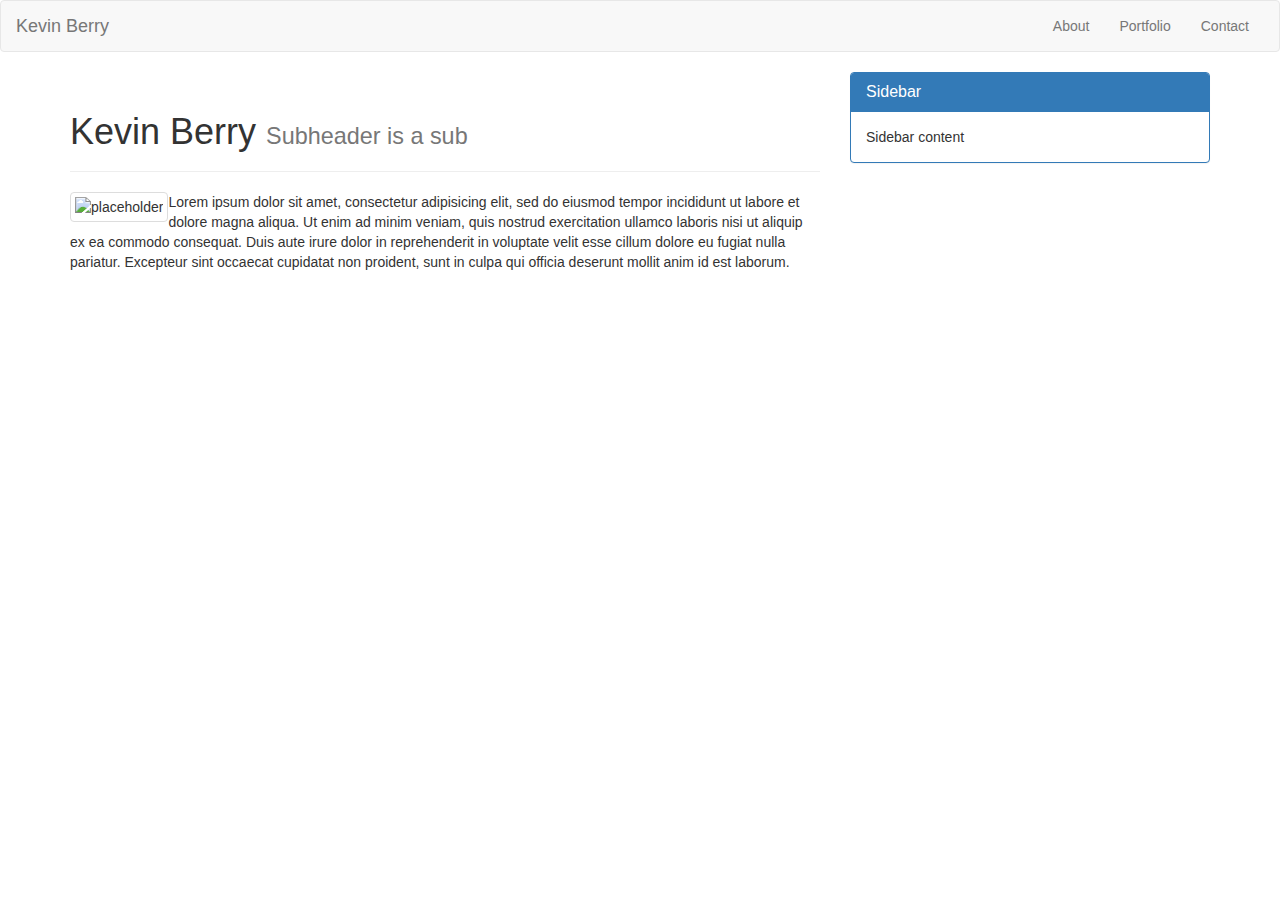
==== index.html @ 3a62cb76 "Next gen" ====
<!DOCTYPE html>
<html>
<head>
  <title> navbars</title>
  <meta charset="utf-8">
  <meta name="viewport" content="width=device-width, initial-scale=1">

  <link rel="stylesheet" href="https://maxcdn.bootstrapcdn.com/bootstrap/3.3.7/css/bootstrap.min.css" integrity="sha384-BVYiiSIFeK1dGmJRAkycuHAHRg32OmUcww7on3RYdg4Va+PmSTsz/K68vbdEjh4u" crossorigin="anonymous">

  <style type="text/css">
    .right-column .left-column{
      background-color: tan;
      border: solid black 1px;
    }

  </style>

</head>
<body>
      <nav class="navbar navbar-default">

        <div class="container-fluid">
          <!-- Brand and toggle get grouped for better mobile display -->
          <div class="navbar-header">
          
            <a class="navbar-brand" href="#">Kevin Berry</a>
          
          </div>

        <!-- Collect the nav links, forms, and other content for toggling -->
        <div class="collapse navbar-collapse" id="bs-example-navbar-collapse-1">
                    
          <ul class="nav navbar-nav navbar-right">

            <li><a href="index.html" >About</a></li>

            <li><a href="Portfolio.html" >Portfolio</a></li>

            <li><a href="contact.html" >Contact</a></li>

          </ul>

        </div><!-- /.navbar-collapse -->

      </div><!-- /.container-fluid -->

    </nav>
<!-- End of Navbar -->

<!-- Start of main content -->
  <div class="container">

  <!-- Title and Sidebar *move sidebar to seperate column -->

    <div class="row">

      <div class="col-md-8 col-xs-12 left-column" >

      <!-- page header -->

        <div class="page-header">
          <h1>Kevin Berry <small> Subheader is a sub</small></h1>
        </div>

        <!-- main content -->

        <div class="row">

          <div class="col-md-12">
            <img src="http://via.placeholder.com/150x150" alt="placeholder" class="img img-thumbnail pull-left">

            <p>
              Lorem ipsum dolor sit amet, consectetur adipisicing elit, sed do eiusmod
              tempor incididunt ut labore et dolore magna aliqua. Ut enim ad minim veniam,
              quis nostrud exercitation ullamco laboris nisi ut aliquip ex ea commodo
              consequat. Duis aute irure dolor in reprehenderit in voluptate velit esse
              cillum dolore eu fugiat nulla pariatur. Excepteur sint occaecat cupidatat non
              proident, sunt in culpa qui officia deserunt mollit anim id est laborum.
            </p>
          </div>
          
        </div>

      </div>

      <div class="col-md-4 col-xs-12 right-column">

      <!-- sidebar -->

        <div class="panel panel-primary">

            <div class="panel-heading">
              <h1 class="panel-title">Sidebar</h1>
            </div>

            <div class="panel-body">
              Sidebar content
            </div>

          </div>

      </div>

    </div>

  <!-- end of main content -->
  </div>

</body>
</html>
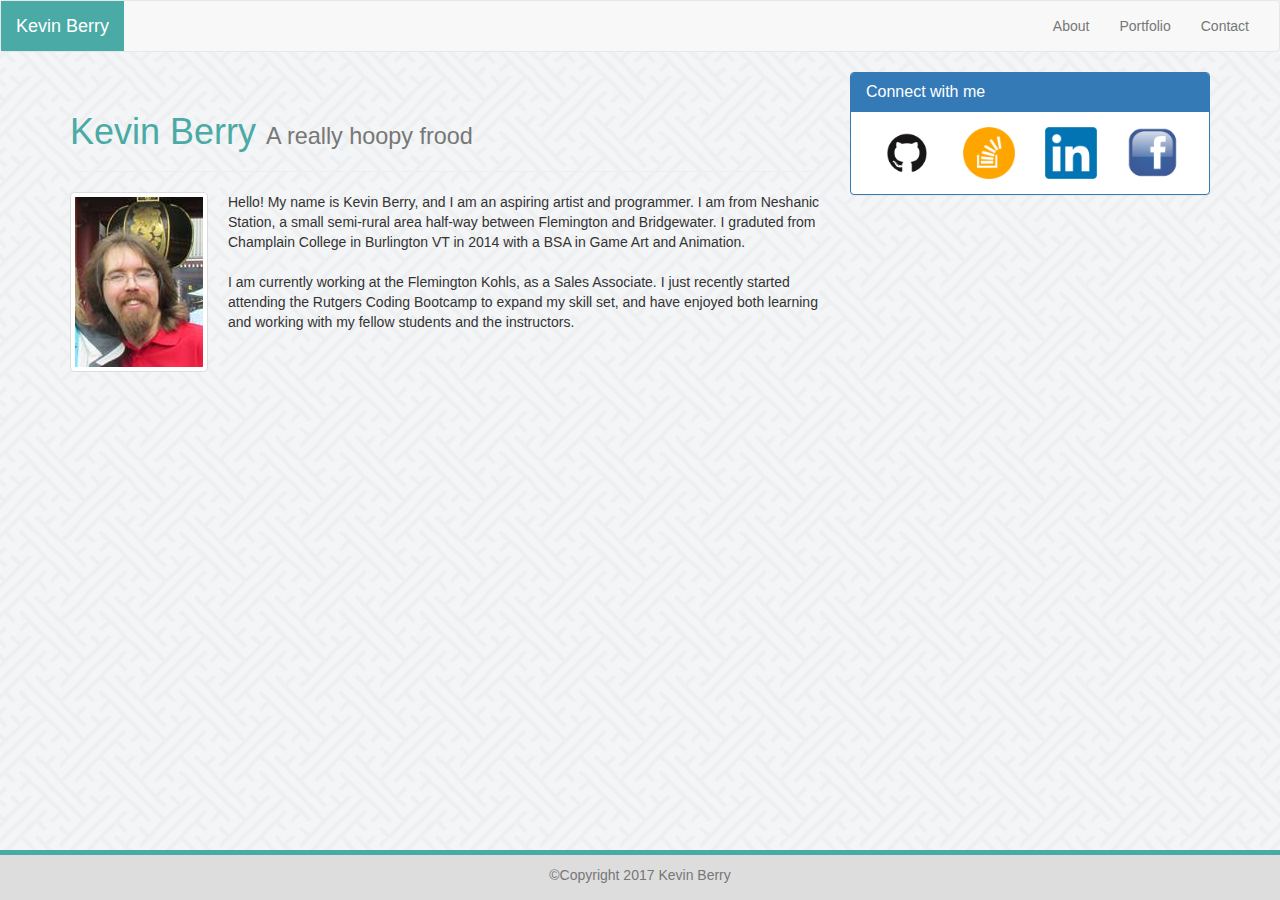
==== commit 05389cb1: "Bootstrap Update" ====
--- a/index.html
+++ b/index.html
@@ -1,19 +1,13 @@
 <!DOCTYPE html>
 <html>
 <head>
-  <title> navbars</title>
+  <title> Bootstrap Portfolio</title>
   <meta charset="utf-8">
   <meta name="viewport" content="width=device-width, initial-scale=1">
 
   <link rel="stylesheet" href="https://maxcdn.bootstrapcdn.com/bootstrap/3.3.7/css/bootstrap.min.css" integrity="sha384-BVYiiSIFeK1dGmJRAkycuHAHRg32OmUcww7on3RYdg4Va+PmSTsz/K68vbdEjh4u" crossorigin="anonymous">
 
-  <style type="text/css">
-    .right-column .left-column{
-      background-color: tan;
-      border: solid black 1px;
-    }
-
-  </style>
+  <link rel="stylesheet" type="text/css" href="assets/css/style.css">
 
 </head>
 <body>
@@ -22,19 +16,27 @@
         <div class="container-fluid">
           <!-- Brand and toggle get grouped for better mobile display -->
           <div class="navbar-header">
+
+            <button type="button" class="navbar-toggle collapsed" data-toggle="collapse" data-target="#bs-example-navbar-collapse-1" aria-expanded="false">
+              <span class="sr-only">Toggle navigation</span>
+              <span class="icon-bar"></span>
+              <span class="icon-bar"></span>
+              <span class="icon-bar"></span>
+            </button>
           
-            <a class="navbar-brand" href="#">Kevin Berry</a>
+            <span class="navbar-brand" id="navName">Kevin Berry</span>
           
           </div>
 
         <!-- Collect the nav links, forms, and other content for toggling -->
+        <!-- Toggling doesn't seem to be working -->
         <div class="collapse navbar-collapse" id="bs-example-navbar-collapse-1">
                     
           <ul class="nav navbar-nav navbar-right">
 
             <li><a href="index.html" >About</a></li>
 
-            <li><a href="Portfolio.html" >Portfolio</a></li>
+            <li><a href="portfolio.html" >Portfolio</a></li>
 
             <li><a href="contact.html" >Contact</a></li>
 
@@ -59,7 +61,7 @@
       <!-- page header -->
 
         <div class="page-header">
-          <h1>Kevin Berry <small> Subheader is a sub</small></h1>
+          <h1>Kevin Berry <small> A really hoopy frood</small></h1>
         </div>
 
         <!-- main content -->
@@ -67,15 +69,17 @@
         <div class="row">
 
           <div class="col-md-12">
-            <img src="http://via.placeholder.com/150x150" alt="placeholder" class="img img-thumbnail pull-left">
+            <!--  -->
 
-            <p>
-              Lorem ipsum dolor sit amet, consectetur adipisicing elit, sed do eiusmod
-              tempor incididunt ut labore et dolore magna aliqua. Ut enim ad minim veniam,
-              quis nostrud exercitation ullamco laboris nisi ut aliquip ex ea commodo
-              consequat. Duis aute irure dolor in reprehenderit in voluptate velit esse
-              cillum dolore eu fugiat nulla pariatur. Excepteur sint occaecat cupidatat non
-              proident, sunt in culpa qui officia deserunt mollit anim id est laborum.
+            <img  class="img img-responsive img-thumbnail pull-left" id="pPic" src="assets/images/PF_2.png" alt="My handsome self.">
+
+            <p> 
+              Hello! My name is Kevin Berry, and I am an aspiring  artist and programmer. I am from Neshanic Station, a small semi-rural area half-way between Flemington and Bridgewater.  I graduted from Champlain College in Burlington VT in 2014 with a BSA in Game Art and Animation.
+              
+              <br>
+              <br>
+              
+              I am currently working at the Flemington Kohls, as a Sales Associate.  I just recently started attending the Rutgers Coding Bootcamp to expand my skill set, and have enjoyed both learning and working with my fellow students and the instructors.
             </p>
           </div>
           
@@ -90,11 +94,27 @@
         <div class="panel panel-primary">
 
             <div class="panel-heading">
-              <h1 class="panel-title">Sidebar</h1>
+              <h1 class="panel-title">Connect with me</h1>
             </div>
 
             <div class="panel-body">
-              Sidebar content
+              <!-- Github, linkedin, stackoverflow, facebook -->
+
+              <a href="https://github.com/KBerry4492" target="_blank"> <img class="Connect col-md-3 col-sm-6 col-xs-12 img img-responsive img-rounded" src="assets/images/GitHub-Mark.png" alt="github"></a>
+
+            <!-- https://github.com/KBerry4492 -->
+
+              <a href="https://stackoverflow.com/users/8308772/k-berry" target="_blank"> <img class="Connect col-md-3 col-sm-6 col-xs-12 img img-responsive img-rounded" src="assets/images/stackoverflow_logo_2.png" alt="stackoverflow"></a>
+
+            <!-- https://stackoverflow.com/users/8308772/k-berry -->
+
+              <a href="https://www.linkedin.com/in/kevinmichaelberry/" target="_blank"> <img class="Connect col-md-3 col-sm-6 col-xs-12 img img-responsive img-rounded" src="assets/images/LinkedIn-Logo.png" alt="linkedin"></a>
+
+            <!-- https://www.linkedin.com/in/kevinmichaelberry/ -->
+
+              <a href="https://www.facebook.com/kevin.berry.7967" target="_blank"> <img class="Connect col-md-3 col-sm-6 col-xs-12 img img-responsive img-rounded" src="assets/images/facebook_logo_2.png"> </a> 
+
+            <!-- https://www.facebook.com/kevin.berry.7967 -->
             </div>
 
           </div>
@@ -106,5 +126,11 @@
   <!-- end of main content -->
   </div>
 
+  <footer class="footer">
+    <div class="container">
+      <p class="text-muted">&copy;Copyright 2017 Kevin Berry</p>
+    </div>
+  </footer>
+
 </body>
 </html>--- a/assets/css/style.css
+++ b/assets/css/style.css
@@ -0,0 +1,60 @@
+body{
+	background-image: url("../images/sayagata-400px.png");
+}
+
+
+.PPlink{
+      background-color: #4aaae5;
+      border: solid black 1px;
+      margin: 10px 0px;
+      
+    }
+
+#pPic{
+	margin-right: 20px;
+
+}
+
+#navName{
+	background-color: #4aaaa5;
+	color: #ffffff;
+}
+
+
+.page-header h1{
+	color: #4aaaa5;
+}
+
+.linkLabel{
+	
+	position: absolute;
+	bottom: 20px;
+	
+	width: 92%;
+	/*Oddly enough, perfectly sized for the sm breakpoint*/
+	height: auto;
+	display: block;
+	font-family: 'Georgia', Times, Times New Roman, serif;
+	text-align: center;
+	font-size: 24px;
+	color: #fff;
+	background-color: #4aaaa5;
+
+}
+
+.footer {
+    position: fixed;
+    bottom: 0;
+    width: 100%;
+    height: 50px;
+	background-color: #ddd;
+	text-align: center;
+	padding-top: 10px;
+	clear: both;
+	border-top: solid #4aaaa5 5px; 
+}
+
+/*.Connect{
+	max-width: 250px; 
+	max-width: 250px;
+}*/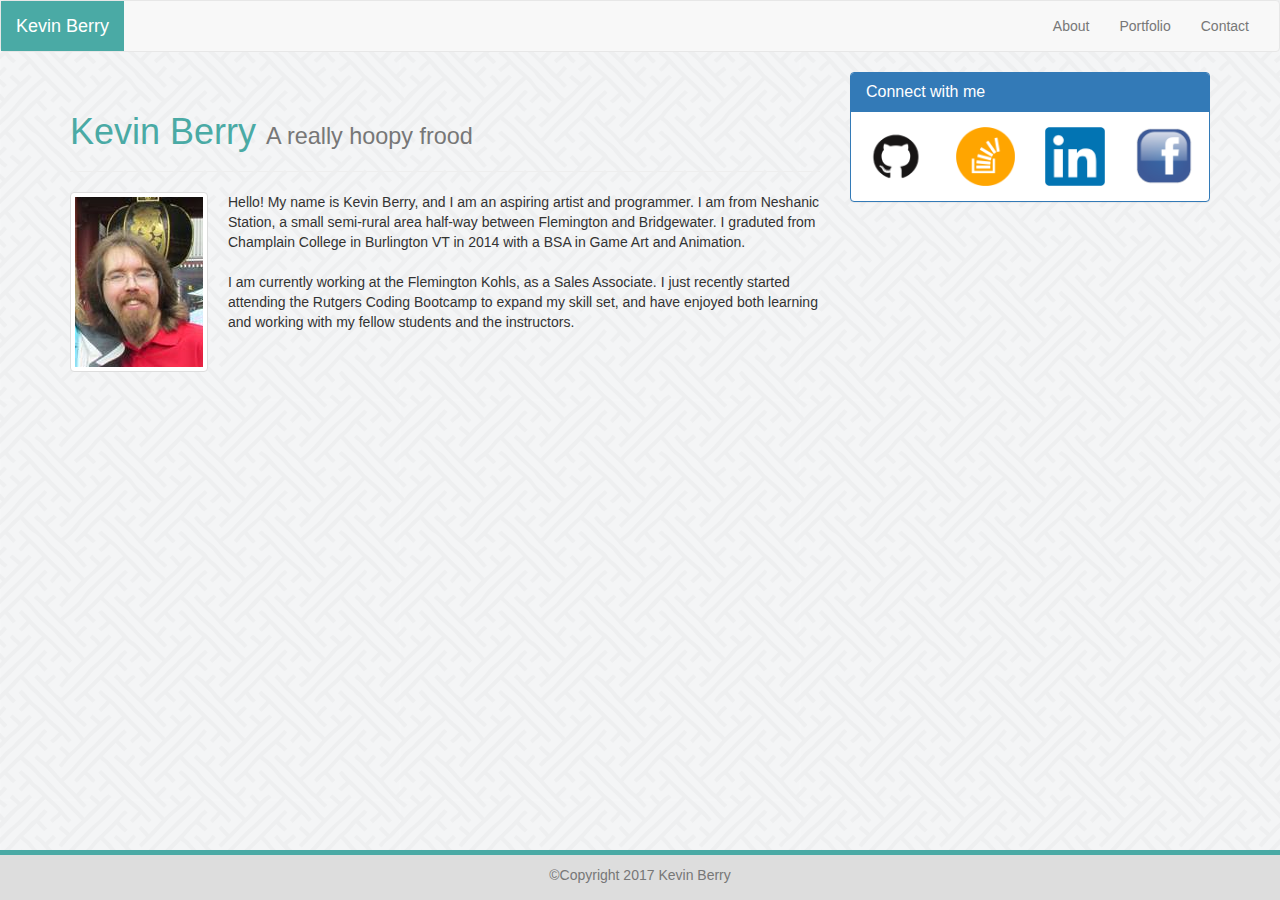
==== commit e555ebc4: "Tweaks 2" ====
--- a/index.html
+++ b/index.html
@@ -97,7 +97,7 @@
               <h1 class="panel-title">Connect with me</h1>
             </div>
 
-            <div class="panel-body">
+            <div class="panel-body row">
               <!-- Github, linkedin, stackoverflow, facebook -->
 
               <a href="https://github.com/KBerry4492" target="_blank"> <img class="Connect col-md-3 col-sm-6 col-xs-12 img img-responsive img-rounded" src="assets/images/GitHub-Mark.png" alt="github"></a>
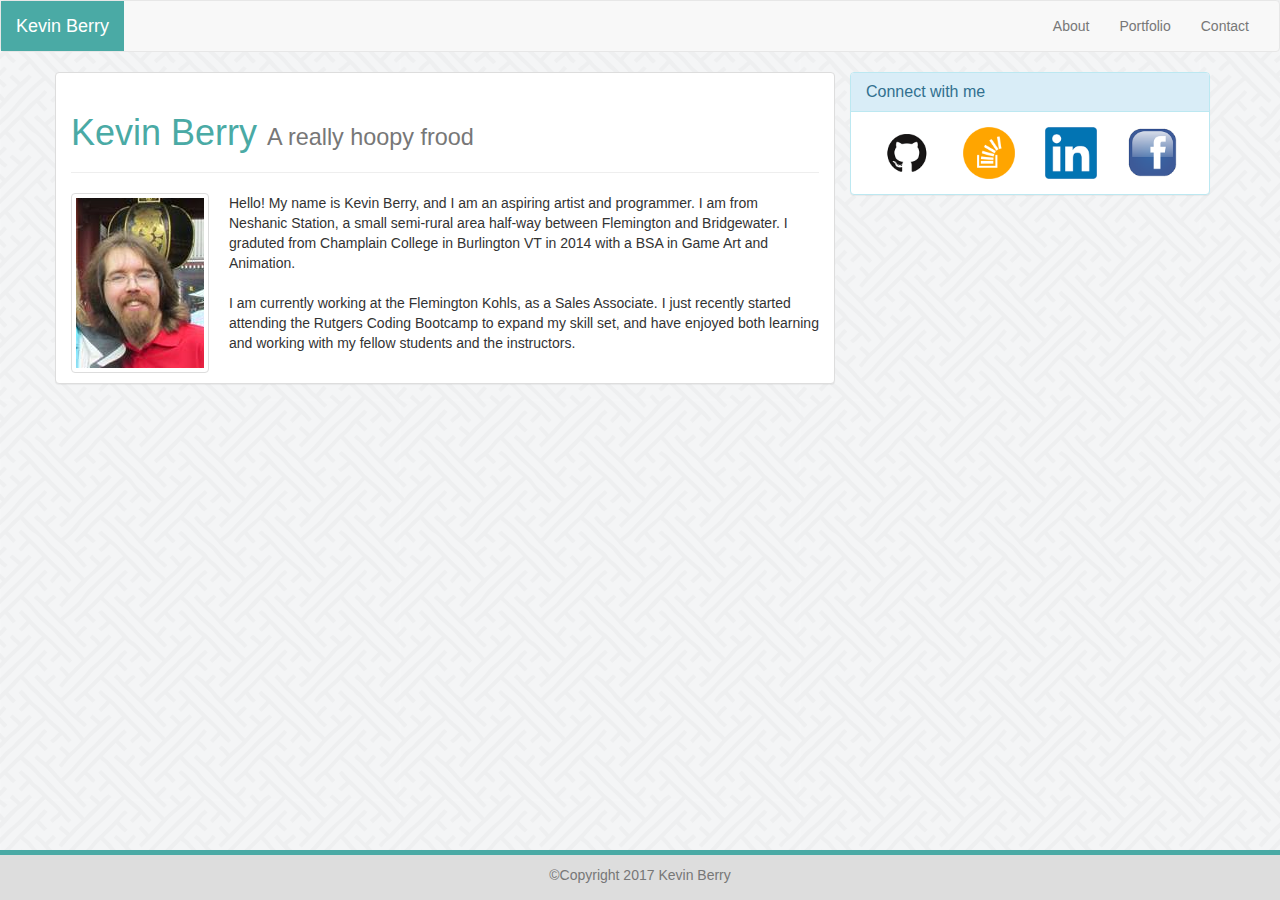
==== commit 5b3a3ced: "Tweaks3" ====
--- a/index.html
+++ b/index.html
@@ -56,7 +56,7 @@
 
     <div class="row">
 
-      <div class="col-md-8 col-xs-12 left-column" >
+      <div class="col-md-8 col-xs-12 left-column panel panel-default mainPanel" >
 
       <!-- page header -->
 
@@ -91,28 +91,28 @@
 
       <!-- sidebar -->
 
-        <div class="panel panel-primary">
+        <div class="panel panel-info">
 
             <div class="panel-heading">
               <h1 class="panel-title">Connect with me</h1>
             </div>
 
-            <div class="panel-body row">
+            <div class="panel-body">
               <!-- Github, linkedin, stackoverflow, facebook -->
 
-              <a href="https://github.com/KBerry4492" target="_blank"> <img class="Connect col-md-3 col-sm-6 col-xs-12 img img-responsive img-rounded" src="assets/images/GitHub-Mark.png" alt="github"></a>
+              <a href="https://github.com/KBerry4492" target="_blank"> <img class="Connect col-md-3 col-xs-3 img img-responsive img-rounded" src="assets/images/GitHub-Mark.png" alt="github"></a>
 
             <!-- https://github.com/KBerry4492 -->
 
-              <a href="https://stackoverflow.com/users/8308772/k-berry" target="_blank"> <img class="Connect col-md-3 col-sm-6 col-xs-12 img img-responsive img-rounded" src="assets/images/stackoverflow_logo_2.png" alt="stackoverflow"></a>
+              <a href="https://stackoverflow.com/users/8308772/k-berry" target="_blank"> <img class="Connect col-md-3 col-xs-3 img img-responsive img-rounded" src="assets/images/stackoverflow_logo_2.png" alt="stackoverflow"></a>
 
             <!-- https://stackoverflow.com/users/8308772/k-berry -->
 
-              <a href="https://www.linkedin.com/in/kevinmichaelberry/" target="_blank"> <img class="Connect col-md-3 col-sm-6 col-xs-12 img img-responsive img-rounded" src="assets/images/LinkedIn-Logo.png" alt="linkedin"></a>
+              <a href="https://www.linkedin.com/in/kevinmichaelberry/" target="_blank"> <img class="Connect col-md-3 col-xs-3 img img-responsive img-rounded" src="assets/images/LinkedIn-Logo.png" alt="linkedin"></a>
 
             <!-- https://www.linkedin.com/in/kevinmichaelberry/ -->
 
-              <a href="https://www.facebook.com/kevin.berry.7967" target="_blank"> <img class="Connect col-md-3 col-sm-6 col-xs-12 img img-responsive img-rounded" src="assets/images/facebook_logo_2.png"> </a> 
+              <a href="https://www.facebook.com/kevin.berry.7967" target="_blank"> <img class="Connect col-md-3 col-xs-3 img img-responsive img-rounded" src="assets/images/facebook_logo_2.png"> </a> 
 
             <!-- https://www.facebook.com/kevin.berry.7967 -->
             </div>
--- a/assets/css/style.css
+++ b/assets/css/style.css
@@ -2,13 +2,24 @@
 	background-image: url("../images/sayagata-400px.png");
 }
 
+.mainPanel{
+	padding-bottom: 10px; 
+}
 
 .PPlink{
       background-color: #4aaae5;
       border: solid black 1px;
       margin: 10px 0px;
+      max-width: 150px;
+      max-height: 150px;
       
     }
+
+ .PphBg{
+ 	border: solid #4aaaa5 1px;
+    margin: 10px 0px;
+
+ }
 
 #pPic{
 	margin-right: 20px;
@@ -30,7 +41,7 @@
 	position: absolute;
 	bottom: 20px;
 	
-	width: 92%;
+	width: 86%;
 	/*Oddly enough, perfectly sized for the sm breakpoint*/
 	height: auto;
 	display: block;
